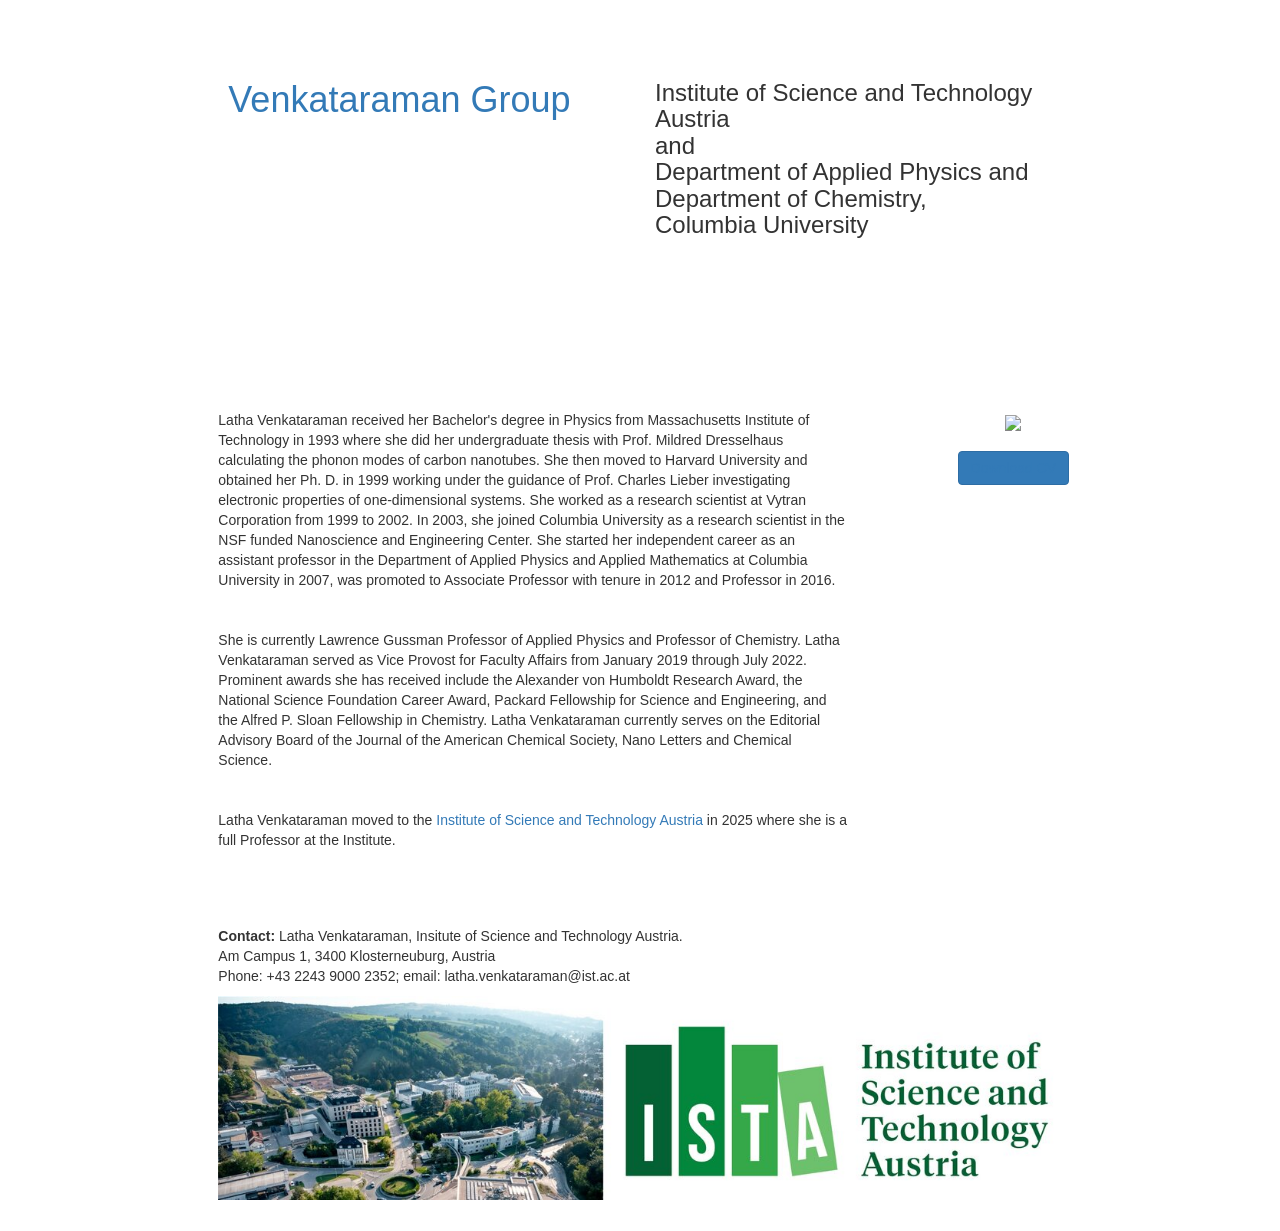
==== about.html @ b9820651 "Update about.html" ====
<!doctype html>
<html lang="en">

<head>
    <!-- Required meta tags -->
    <meta charset="utf-8">
    <meta name="viewport" content="width=device-width, initial-scale=1">
    <link rel="icon" href="data:,">

    <!-- jquery -->
    <script src="https://code.jquery.com/jquery-3.3.1.min.js"></script>
    <script src="https://code.jquery.com/ui/1.12.0/jquery-ui.min.js"></script>
    <link rel="stylesheet" href="https://code.jquery.com/ui/1.12.1/themes/base/jquery-ui.css">

    <!-- Bootstrap CSS -->
    <link rel="stylesheet" href="https://stackpath.bootstrapcdn.com/bootstrap/4.2.1/css/bootstrap.min.css">
    <link rel="stylesheet" href="https://maxcdn.bootstrapcdn.com/bootstrap/3.3.7/css/bootstrap.min.css">

    <link rel="stylesheet" href="Assets/home.css">

    <script type="text/javascript" src="Assets/home.js"></script>

    <title>Venkataraman Lab</title>

</head>

<body>
    <div class="container-fluid">
        <div class="row accent p-4"></div>
        <div class="row base whitetext pt-5" id="header">
            <div class="col-2"></div>
            <div class="col-4">
                <div class="h1">
                    <a class="whitetext" href="index.html">Venkataraman Group</a>
                </div>
            </div>
            <div class="col-4">
                <div class="h3">
                    Institute of Science and Technology Austria<br>
                    and<br>
                    Department of Applied Physics and Department of Chemistry,
                    <br>Columbia University
                </div>
            </div>
            <div class="col-2"></div>
        </div>
        <div class="row base pt-5 pb-5">
            <div class="col-2"></div>
            <div class="col-8">
                <nav class="navbar navbar-expand-lg navbar-dark mb-2">
                    <button class="navbar-toggler" type="button" data-bs-toggle="collapse"
                        data-bs-target="#navbarNavAltMarkup" aria-controls="navbarNavAltMarkup" aria-expanded="false"
                        aria-label="Toggle navigation">
                        <span class="navbar-toggler-icon"></span>
                    </button>
                    <div class="collapse navbar-collapse" id="navbarNav">
                        <ul class="navbar-nav">
                            <li class="nav-item mr-5">
                                <a class="nav-link whitetext" href="index.html">Home</a>
                            </li>
                            <a class="navbar-brand mr-5" href="">About Latha</a>
                            <li class="nav-item mr-5">
                                <a class="nav-link" href="publications.html">Publications</a>
                            </li>
                            <li class="nav-item mr-5">
                                <a class="nav-link" href="thesis.html">Theses</a>
                            </li>
                            <li class="nav-item mr-5">
                                <a class="nav-link" href="members.html">Members</a>
                            </li>
                            <li class="nav-item mr-5">
                                <a class="nav-link" href="meetings.html">Meetings</a>
                            </li>
                        </ul>
                    </div>
                </nav>
            </div>
            <div class="col-2"></div>
        </div>

        <div class="row mb-5">
            <div class="col-2"></div>
            <!-- LEFT COLUMN: Paragraphs -->
    <div class="col-6">
        <div class="row p-2 about-text mt-5">
            Latha Venkataraman received her Bachelor's degree in Physics from Massachusetts Institute of
            Technology in 1993 where she did her undergraduate thesis with Prof. Mildred Dresselhaus calculating
            the phonon modes of carbon nanotubes. She then moved to Harvard University and obtained her Ph. D.
            in 1999 working under the guidance of Prof. Charles Lieber investigating electronic properties of
            one-dimensional systems. She worked as a research scientist at Vytran Corporation from 1999 to 2002.
            In 2003, she joined Columbia University as a research scientist in the NSF funded Nanoscience and
            Engineering Center. She started her independent career as an assistant professor in the Department
            of Applied Physics and Applied Mathematics at Columbia University in 2007, was promoted to Associate
            Professor with tenure in 2012 and Professor in 2016.
        </div>

        <div class="row p-2 about-text mt-5">
            She is currently Lawrence Gussman Professor of Applied Physics and Professor of Chemistry. Latha
            Venkataraman served as Vice Provost for Faculty Affairs from January 2019 through July 2022.
            Prominent awards she has received include the Alexander von Humboldt Research Award, the National
            Science Foundation Career Award, Packard Fellowship for Science and Engineering, and the Alfred P.
            Sloan Fellowship in Chemistry. Latha Venkataraman currently serves on the Editorial Advisory Board
            of the Journal of the American Chemical Society, Nano Letters and Chemical Science.
        </div>

        <div class="row p-2 about-text mt-5">
            <p>
    Latha Venkataraman moved to the 
    <a href="https://ista.ac.at/en/research/venkataraman-group/" target="_blank">
        Institute of Science and Technology Austria
    </a> 
    in 2025 where she is a full Professor at the Institute.
            </p>
</div>
    </div>

    <!-- RIGHT COLUMN: Image + CV -->
    <div class="col-3 text-center">
        <img class="img-fluid mt-5 p-3" src="Assets/Images/lvphoto_new.jpg">

        <div class="p-3">
            <button type="button" class="btn btn-primary accent">
                <a href="Assets/PDFs/lvenkataramancvoct2025.pdf" class="whitetext" style="text-decoration:none;">
                    Download CV
                </a>
            </button>
        </div>
    </div>

</div>

                </div>
            </div>
            <div class="col-2">

            </div>



        </div>


        <div class="row base pt-5 pb-5">
        <div class="col-2"></div>
        <div class="col">
                <span class="font-weight-bold">Contact:</span> Latha Venkataraman, Insitute of Science and Technology Austria.
                <br>Am Campus 1, 3400 Klosterneuburg, Austria
                <br>Phone: +43 2243 9000 2352; email: latha.venkataraman@ist.ac.at
                <div>
                    <img class="img-fluid pt-3" src="Assets/Images/istaimage_orig.jpg">
                </div>
            </div>
            <div class="col-2"></div>

            </div>
        </div>
        <div class="col-2"></div>

        </div>
    </div>











</body>

</html>
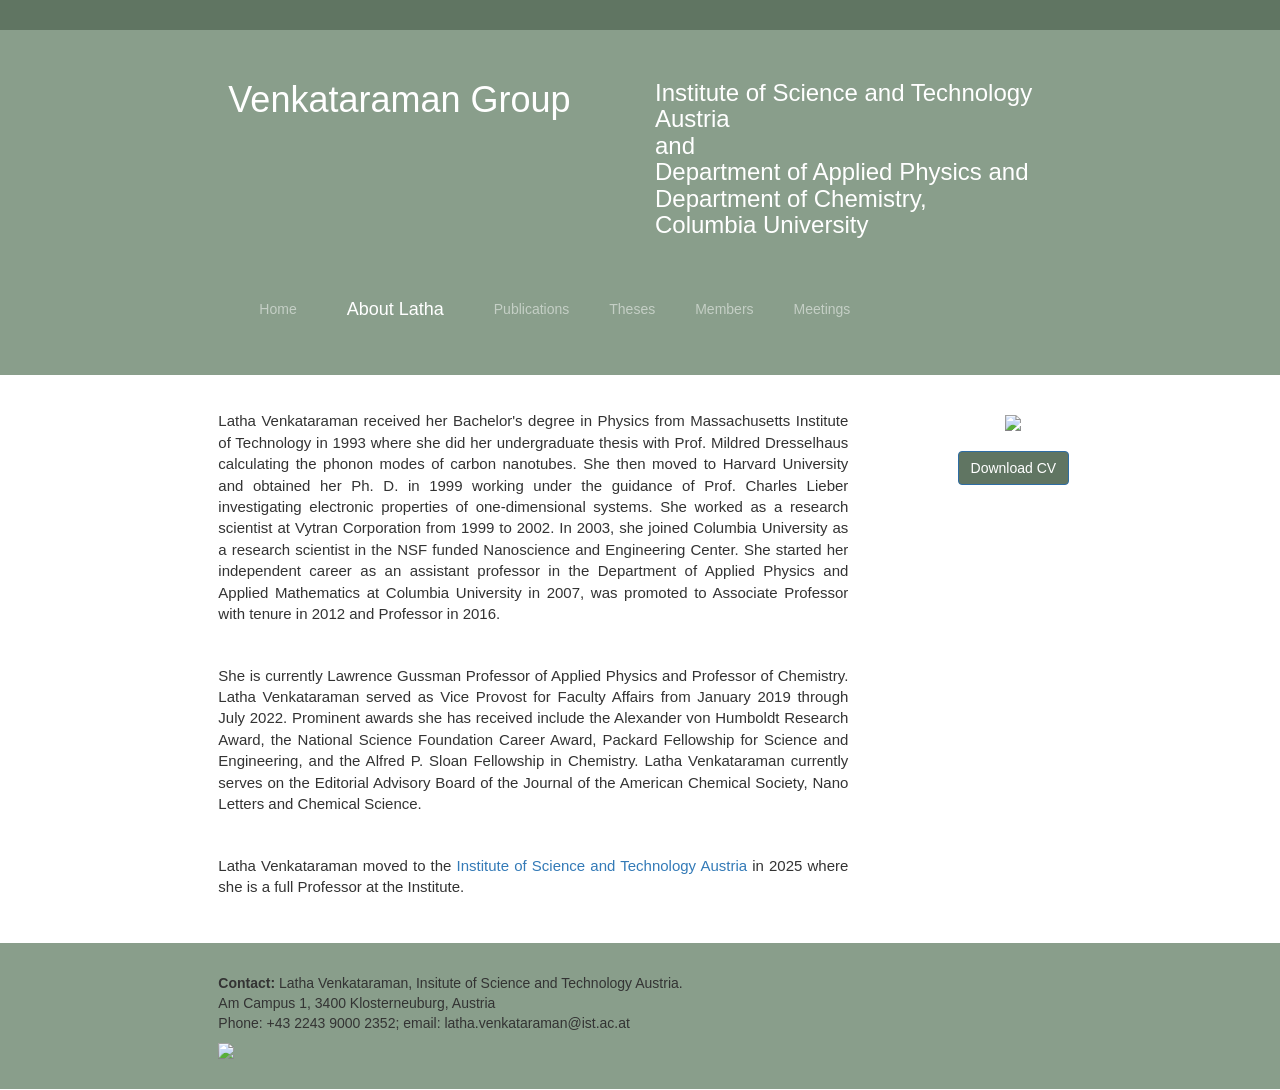
==== commit fc35aabd: "Initial commit with local files" ====
--- a/about.html
+++ b/about.html
@@ -160,15 +160,6 @@
     </div>
 
 
-
-
-
-
-
-
-
-
-
 </body>
 
 </html>
--- a/Assets/home.css
+++ b/Assets/home.css
@@ -0,0 +1,54 @@
+
+.base{
+    background-color: #899E8B;
+}
+
+.accent{
+    background-color: #607562;
+}
+
+.gray{
+    background-color: #272727;
+}
+
+.white{
+    background-color: #EBEBEB;
+}
+
+.whitetext{
+    color: white;
+}
+
+.about-text{
+    font-size: 15px;
+    text-align: justify;
+}
+
+
+.publications-col{
+    padding-left: 200px;
+    padding-right: 200px;
+}
+
+.member-photo{
+    padding-top: 10px;
+    padding-bottom: 20px;
+}
+
+.slideshow {
+    width: 100%;
+    text-align: center;
+    margin-top: 0px;
+}
+
+.slideshow img {
+    max-width: 80%;
+    height: 60%;
+    object-fit: cover;
+}
+.paragraph-box {
+    text-align: justify;        
+    height: 250px;              
+    display: flex;
+    align-items: center;        
+}
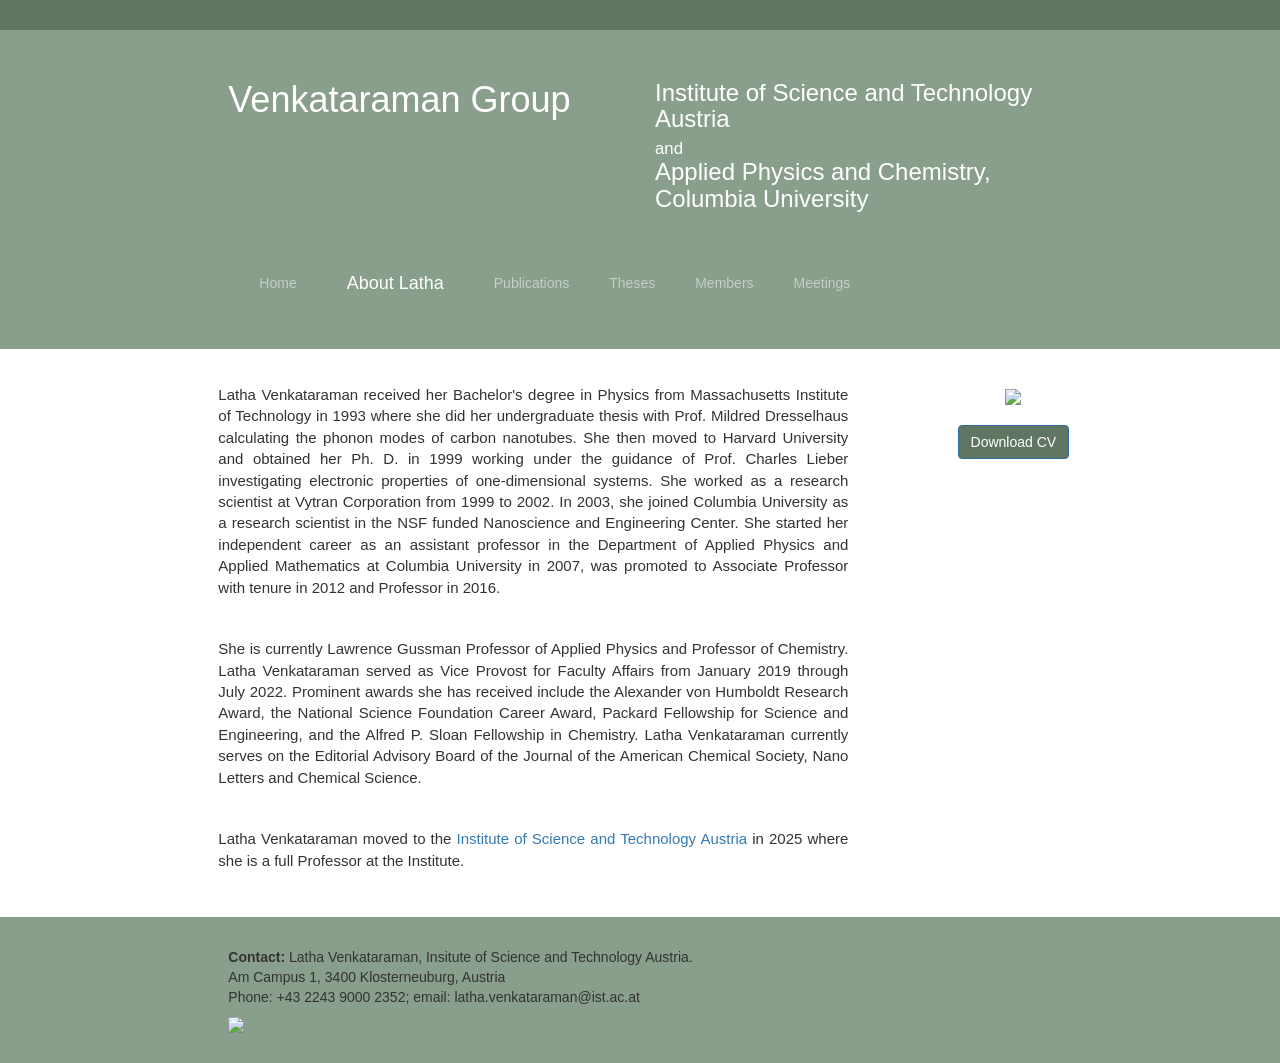
==== commit 42af9fa2: "Update about.html" ====
--- a/about.html
+++ b/about.html
@@ -37,8 +37,9 @@
             <div class="col-4">
                 <div class="h3">
                     Institute of Science and Technology Austria<br>
-                    and<br>
-                    Department of Applied Physics and Department of Chemistry,
+                    <span style="font-size: 0.7em;">and</span>
+<br>
+                    Applied Physics and Chemistry,
                     <br>Columbia University
                 </div>
             </div>
@@ -140,7 +141,8 @@
         </div>
 
 
-        <div class="row base pt-5 pb-5">
+     <div class="container-fluid base pt-5 pb-5">
+    <div class="row">
         <div class="col-2"></div>
         <div class="col">
                 <span class="font-weight-bold">Contact:</span> Latha Venkataraman, Insitute of Science and Technology Austria.
@@ -151,15 +153,9 @@
                 </div>
             </div>
             <div class="col-2"></div>
-
-            </div>
-        </div>
-        <div class="col-2"></div>
-
-        </div>
-    </div>
-
-
+</div>
+</div>
+    
 </body>
 
 </html>
--- a/Assets/home.css
+++ b/Assets/home.css
@@ -48,7 +48,7 @@
 }
 .paragraph-box {
     text-align: justify;        
-    height: 250px;              
+    height: 500px;              
     display: flex;
     align-items: center;        
 }
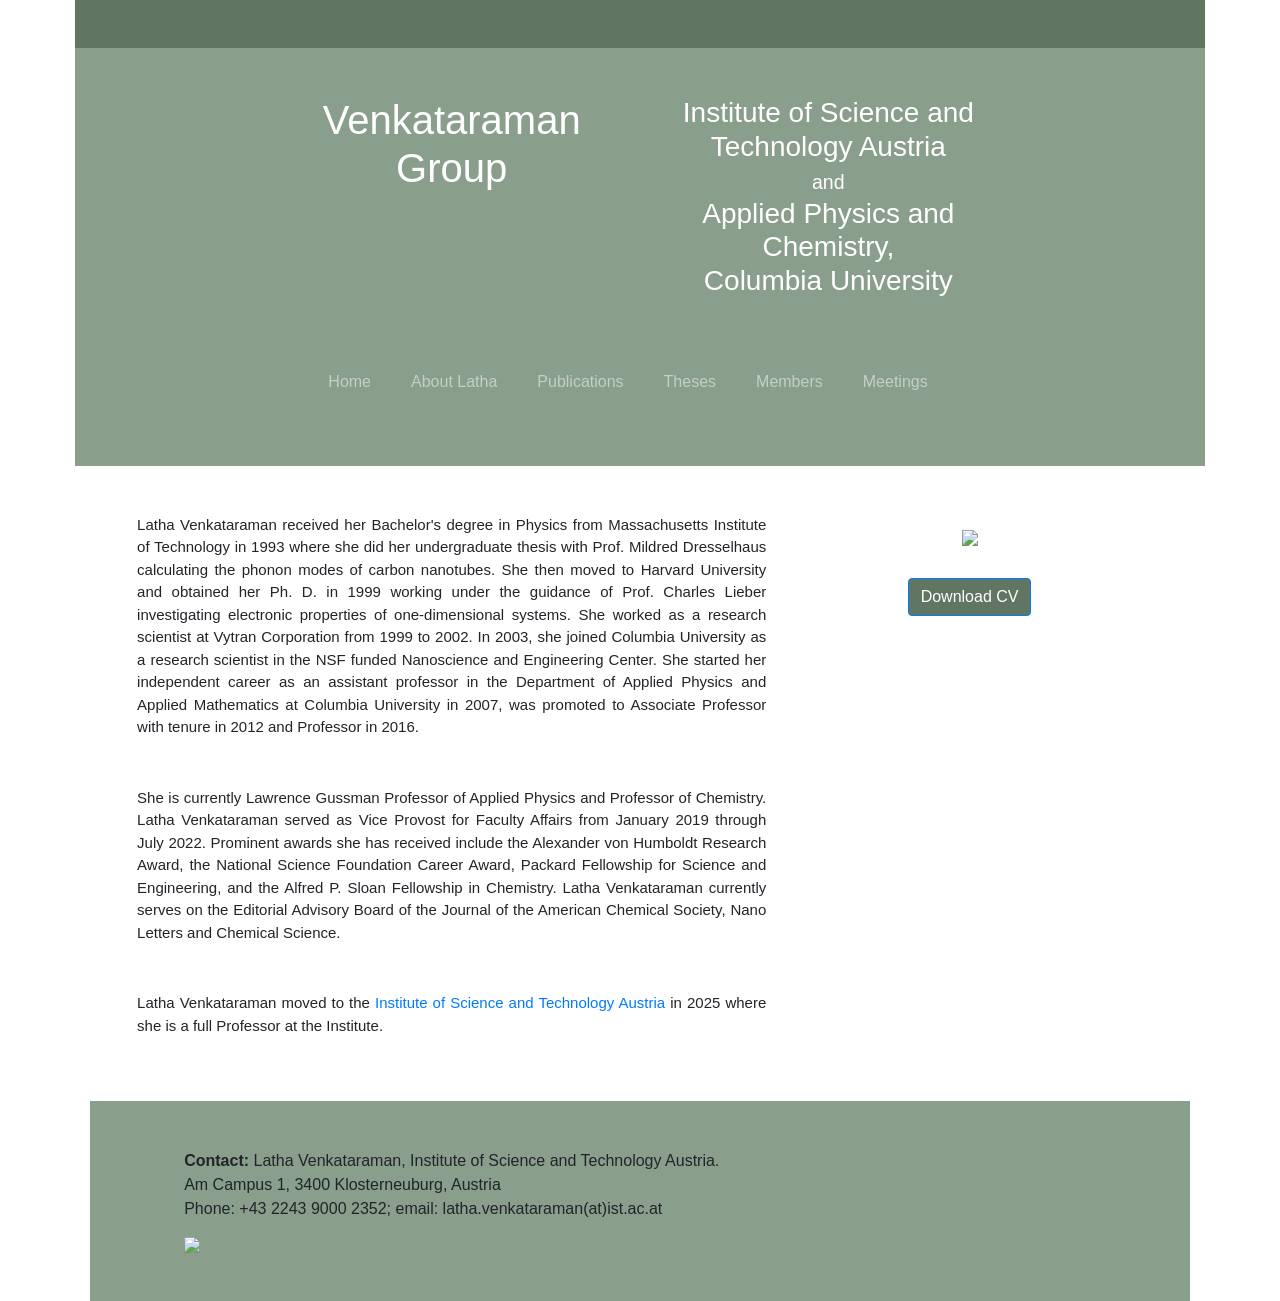
==== commit d167eda8: "Update about.html" ====
--- a/about.html
+++ b/about.html
@@ -2,160 +2,165 @@
 <html lang="en">
 
 <head>
-    <!-- Required meta tags -->
     <meta charset="utf-8">
     <meta name="viewport" content="width=device-width, initial-scale=1">
     <link rel="icon" href="data:,">
 
-    <!-- jquery -->
+    <!-- jQuery + jQuery UI -->
     <script src="https://code.jquery.com/jquery-3.3.1.min.js"></script>
     <script src="https://code.jquery.com/ui/1.12.0/jquery-ui.min.js"></script>
     <link rel="stylesheet" href="https://code.jquery.com/ui/1.12.1/themes/base/jquery-ui.css">
 
-    <!-- Bootstrap CSS -->
+    <!-- Bootstrap 4 ONLY -->
     <link rel="stylesheet" href="https://stackpath.bootstrapcdn.com/bootstrap/4.2.1/css/bootstrap.min.css">
-    <link rel="stylesheet" href="https://maxcdn.bootstrapcdn.com/bootstrap/3.3.7/css/bootstrap.min.css">
 
+    <!-- Custom CSS -->
     <link rel="stylesheet" href="Assets/home.css">
 
     <script type="text/javascript" src="Assets/home.js"></script>
 
     <title>Venkataraman Lab</title>
 
+    <style>
+        /* Ensures the entire site is centered */
+        .page-wrapper {
+            max-width: 1100px;
+            margin: 0 auto;
+        }
+    </style>
 </head>
 
 <body>
-    <div class="container-fluid">
-        <div class="row accent p-4"></div>
-        <div class="row base whitetext pt-5" id="header">
-            <div class="col-2"></div>
-            <div class="col-4">
-                <div class="h1">
-                    <a class="whitetext" href="index.html">Venkataraman Group</a>
+
+<div class="page-wrapper">
+
+    <!-- Accent bar -->
+    <div class="row accent p-4"></div>
+
+    <!-- HEADER -->
+    <div class="row base whitetext pt-5 justify-content-center" id="header">
+        <div class="col-md-4 text-center">
+            <div class="h1">
+                <a class="whitetext" href="index.html">Venkataraman Group</a>
+            </div>
+        </div>
+        <div class="col-md-4 text-center">
+            <div class="h3">
+                Institute of Science and Technology Austria<br>
+                <span style="font-size: 0.7em;">and</span><br>
+                Applied Physics and Chemistry,<br>
+                Columbia University
+            </div>
+        </div>
+    </div>
+
+    <!-- NAVIGATION -->
+    <div class="row base pt-5 pb-5 justify-content-center">
+        <div class="col-md-10">
+            <nav class="navbar navbar-expand-lg navbar-dark mb-2">
+                <button class="navbar-toggler" type="button" data-toggle="collapse"
+                        data-target="#navbarNav" aria-controls="navbarNav" aria-expanded="false"
+                        aria-label="Toggle navigation">
+                    <span class="navbar-toggler-icon"></span>
+                </button>
+
+                <div class="collapse navbar-collapse" id="navbarNav">
+                    <ul class="navbar-nav mx-auto">
+                        <li class="nav-item mr-4">
+                            <a class="nav-link whitetext" href="index.html">Home</a>
+                        </li>
+                        <li class="nav-item mr-4">
+                            <a class="nav-link" href="">About Latha</a>
+                        </li>
+                        <li class="nav-item mr-4">
+                            <a class="nav-link" href="publications.html">Publications</a>
+                        </li>
+                        <li class="nav-item mr-4">
+                            <a class="nav-link" href="thesis.html">Theses</a>
+                        </li>
+                        <li class="nav-item mr-4">
+                            <a class="nav-link" href="members.html">Members</a>
+                        </li>
+                        <li class="nav-item mr-4">
+                            <a class="nav-link" href="meetings.html">Meetings</a>
+                        </li>
+                    </ul>
+                </div>
+            </nav>
+        </div>
+    </div>
+
+    <!-- MAIN CONTENT -->
+    <div class="row mb-5 justify-content-center">
+
+        <!-- LEFT COLUMN -->
+        <div class="col-md-7">
+            <div class="about-text mt-5">
+                Latha Venkataraman received her Bachelor's degree in Physics from Massachusetts Institute of
+                Technology in 1993 where she did her undergraduate thesis with Prof. Mildred Dresselhaus calculating
+                the phonon modes of carbon nanotubes. She then moved to Harvard University and obtained her Ph. D.
+                in 1999 working under the guidance of Prof. Charles Lieber investigating electronic properties of
+                one-dimensional systems. She worked as a research scientist at Vytran Corporation from 1999 to 2002.
+                In 2003, she joined Columbia University as a research scientist in the NSF funded Nanoscience and
+                Engineering Center. She started her independent career as an assistant professor in the Department
+                of Applied Physics and Applied Mathematics at Columbia University in 2007, was promoted to Associate
+                Professor with tenure in 2012 and Professor in 2016.
+            </div>
+
+            <div class="about-text mt-5">
+                She is currently Lawrence Gussman Professor of Applied Physics and Professor of Chemistry. Latha
+                Venkataraman served as Vice Provost for Faculty Affairs from January 2019 through July 2022.
+                Prominent awards she has received include the Alexander von Humboldt Research Award, the National
+                Science Foundation Career Award, Packard Fellowship for Science and Engineering, and the Alfred P.
+                Sloan Fellowship in Chemistry. Latha Venkataraman currently serves on the Editorial Advisory Board
+                of the Journal of the American Chemical Society, Nano Letters and Chemical Science.
+            </div>
+
+            <div class="about-text mt-5">
+                <p>
+                    Latha Venkataraman moved to the
+                    <a href="https://ista.ac.at/en/research/venkataraman-group/" target="_blank">
+                        Institute of Science and Technology Austria
+                    </a>
+                    in 2025 where she is a full Professor at the Institute.
+                </p>
+            </div>
+        </div>
+
+        <!-- RIGHT COLUMN -->
+        <div class="col-md-4 text-center">
+            <img class="img-fluid mt-5 p-3" src="Assets/Images/lvphoto_new.jpg">
+
+            <div class="p-3">
+                <a href="Assets/PDFs/lvenkataramancvoct2025.pdf" class="btn btn-primary accent whitetext" style="text-decoration:none;">
+                    Download CV
+                </a>
+            </div>
+        </div>
+
+    </div>
+
+    <!-- FOOTER -->
+    <div class="base pt-5 pb-5">
+        <div class="row justify-content-center">
+            <div class="col-md-10">
+                <span class="font-weight-bold">Contact:</span>  
+                Latha Venkataraman, Institute of Science and Technology Austria.
+                <br>Am Campus 1, 3400 Klosterneuburg, Austria
+                <br>Phone: +43 2243 9000 2352; email: latha.venkataraman(at)ist.ac.at
+
+                <div>
+                    <img class="img-fluid pt-3" src="Assets/Images/istaimage_orig.jpg">
                 </div>
             </div>
-            <div class="col-4">
-                <div class="h3">
-                    Institute of Science and Technology Austria<br>
-                    <span style="font-size: 0.7em;">and</span>
-<br>
-                    Applied Physics and Chemistry,
-                    <br>Columbia University
-                </div>
-            </div>
-            <div class="col-2"></div>
-        </div>
-        <div class="row base pt-5 pb-5">
-            <div class="col-2"></div>
-            <div class="col-8">
-                <nav class="navbar navbar-expand-lg navbar-dark mb-2">
-                    <button class="navbar-toggler" type="button" data-bs-toggle="collapse"
-                        data-bs-target="#navbarNavAltMarkup" aria-controls="navbarNavAltMarkup" aria-expanded="false"
-                        aria-label="Toggle navigation">
-                        <span class="navbar-toggler-icon"></span>
-                    </button>
-                    <div class="collapse navbar-collapse" id="navbarNav">
-                        <ul class="navbar-nav">
-                            <li class="nav-item mr-5">
-                                <a class="nav-link whitetext" href="index.html">Home</a>
-                            </li>
-                            <a class="navbar-brand mr-5" href="">About Latha</a>
-                            <li class="nav-item mr-5">
-                                <a class="nav-link" href="publications.html">Publications</a>
-                            </li>
-                            <li class="nav-item mr-5">
-                                <a class="nav-link" href="thesis.html">Theses</a>
-                            </li>
-                            <li class="nav-item mr-5">
-                                <a class="nav-link" href="members.html">Members</a>
-                            </li>
-                            <li class="nav-item mr-5">
-                                <a class="nav-link" href="meetings.html">Meetings</a>
-                            </li>
-                        </ul>
-                    </div>
-                </nav>
-            </div>
-            <div class="col-2"></div>
-        </div>
-
-        <div class="row mb-5">
-            <div class="col-2"></div>
-            <!-- LEFT COLUMN: Paragraphs -->
-    <div class="col-6">
-        <div class="row p-2 about-text mt-5">
-            Latha Venkataraman received her Bachelor's degree in Physics from Massachusetts Institute of
-            Technology in 1993 where she did her undergraduate thesis with Prof. Mildred Dresselhaus calculating
-            the phonon modes of carbon nanotubes. She then moved to Harvard University and obtained her Ph. D.
-            in 1999 working under the guidance of Prof. Charles Lieber investigating electronic properties of
-            one-dimensional systems. She worked as a research scientist at Vytran Corporation from 1999 to 2002.
-            In 2003, she joined Columbia University as a research scientist in the NSF funded Nanoscience and
-            Engineering Center. She started her independent career as an assistant professor in the Department
-            of Applied Physics and Applied Mathematics at Columbia University in 2007, was promoted to Associate
-            Professor with tenure in 2012 and Professor in 2016.
-        </div>
-
-        <div class="row p-2 about-text mt-5">
-            She is currently Lawrence Gussman Professor of Applied Physics and Professor of Chemistry. Latha
-            Venkataraman served as Vice Provost for Faculty Affairs from January 2019 through July 2022.
-            Prominent awards she has received include the Alexander von Humboldt Research Award, the National
-            Science Foundation Career Award, Packard Fellowship for Science and Engineering, and the Alfred P.
-            Sloan Fellowship in Chemistry. Latha Venkataraman currently serves on the Editorial Advisory Board
-            of the Journal of the American Chemical Society, Nano Letters and Chemical Science.
-        </div>
-
-        <div class="row p-2 about-text mt-5">
-            <p>
-    Latha Venkataraman moved to the 
-    <a href="https://ista.ac.at/en/research/venkataraman-group/" target="_blank">
-        Institute of Science and Technology Austria
-    </a> 
-    in 2025 where she is a full Professor at the Institute.
-            </p>
-</div>
-    </div>
-
-    <!-- RIGHT COLUMN: Image + CV -->
-    <div class="col-3 text-center">
-        <img class="img-fluid mt-5 p-3" src="Assets/Images/lvphoto_new.jpg">
-
-        <div class="p-3">
-            <button type="button" class="btn btn-primary accent">
-                <a href="Assets/PDFs/lvenkataramancvoct2025.pdf" class="whitetext" style="text-decoration:none;">
-                    Download CV
-                </a>
-            </button>
         </div>
     </div>
 
 </div>
 
-                </div>
-            </div>
-            <div class="col-2">
+<!-- Bootstrap JS -->
+<script src="https://stackpath.bootstrapcdn.com/bootstrap/4.2.1/js/bootstrap.min.js"></script>
 
-            </div>
+</body>
+</html>
 
-
-
-        </div>
-
-
-     <div class="container-fluid base pt-5 pb-5">
-    <div class="row">
-        <div class="col-2"></div>
-        <div class="col">
-                <span class="font-weight-bold">Contact:</span> Latha Venkataraman, Insitute of Science and Technology Austria.
-                <br>Am Campus 1, 3400 Klosterneuburg, Austria
-                <br>Phone: +43 2243 9000 2352; email: latha.venkataraman@ist.ac.at
-                <div>
-                    <img class="img-fluid pt-3" src="Assets/Images/istaimage_orig.jpg">
-                </div>
-            </div>
-            <div class="col-2"></div>
-</div>
-</div>
-    
-</body>
-
-</html>
--- a/Assets/home.css
+++ b/Assets/home.css
@@ -42,9 +42,9 @@
 }
 
 .slideshow img {
-    max-width: 80%;
-    height: 60%;
-    object-fit: cover;
+    max-width: 100%;
+    max-height: 100%;
+
 }
 .paragraph-box {
     text-align: justify;        
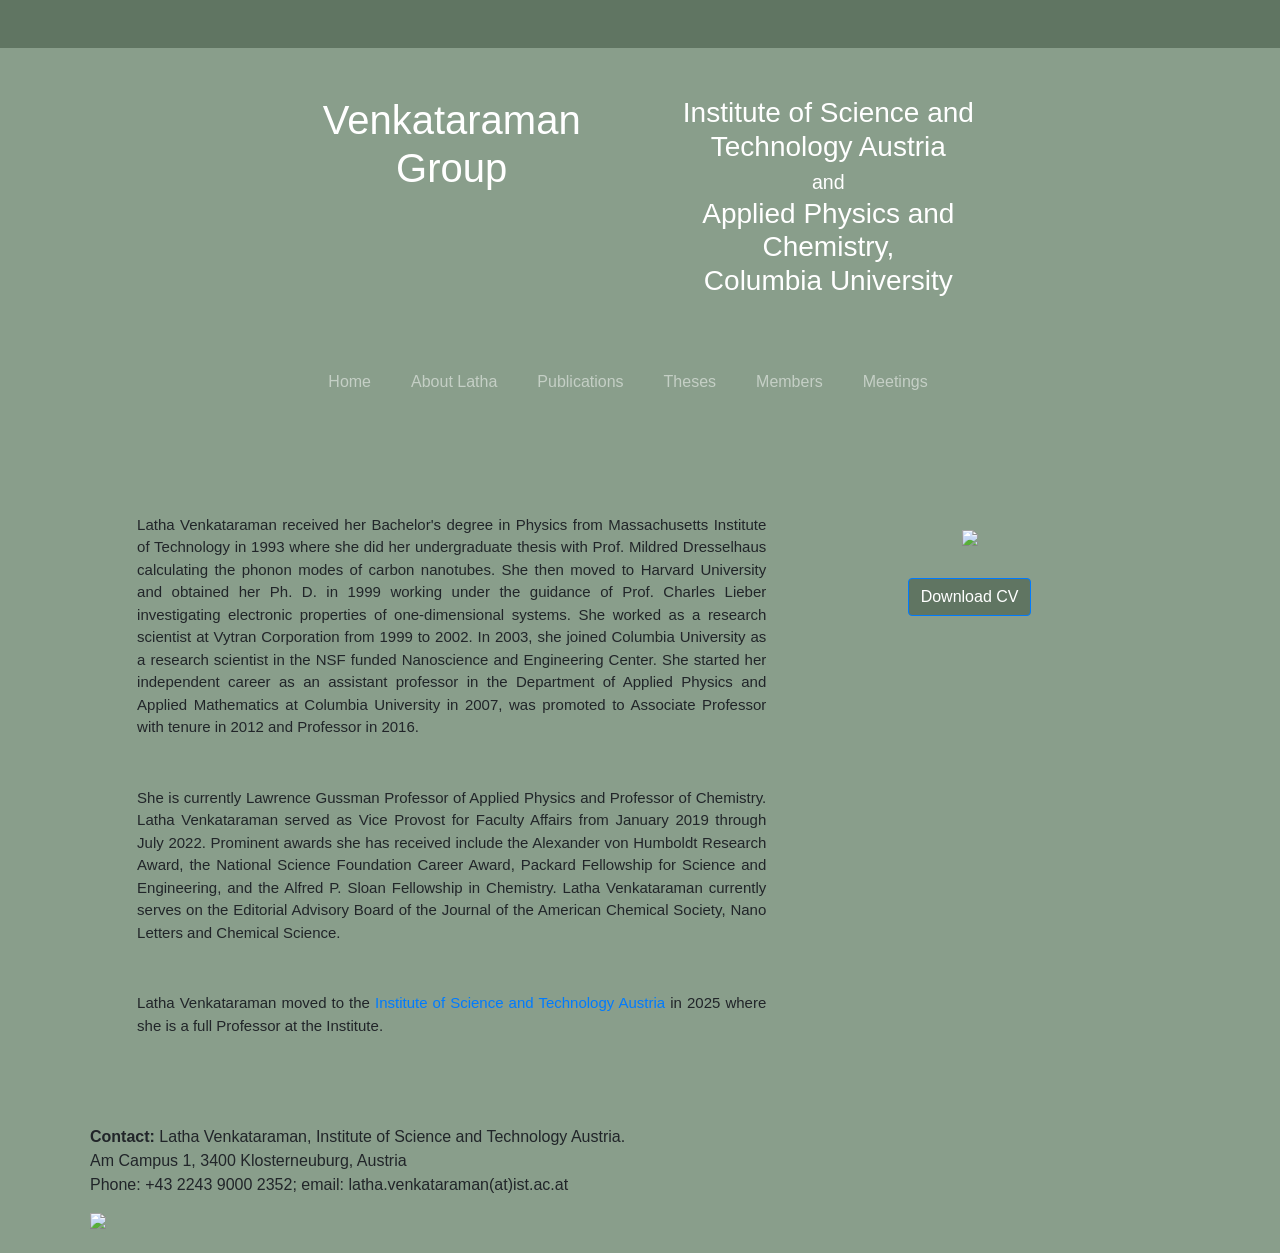
==== commit e482c16c: "Update about.html" ====
--- a/about.html
+++ b/about.html
@@ -22,7 +22,7 @@
     <title>Venkataraman Lab</title>
 
     <style>
-        /* Ensures the entire site is centered */
+        /* Centers all main content */
         .page-wrapper {
             max-width: 1100px;
             margin: 0 auto;
@@ -32,10 +32,11 @@
 
 <body>
 
+<!-- FULL-WIDTH TOP STRIP -->
+<div class="accent full-width-strip p-4"></div>
+    <div class="base full-width-strip">
+
 <div class="page-wrapper">
-
-    <!-- Accent bar -->
-    <div class="row accent p-4"></div>
 
     <!-- HEADER -->
     <div class="row base whitetext pt-5 justify-content-center" id="header">
@@ -140,22 +141,20 @@
 
     </div>
 
-    <!-- FOOTER -->
-    <div class="base pt-5 pb-5">
-        <div class="row justify-content-center">
-            <div class="col-md-10">
-                <span class="font-weight-bold">Contact:</span>  
-                Latha Venkataraman, Institute of Science and Technology Austria.
-                <br>Am Campus 1, 3400 Klosterneuburg, Austria
-                <br>Phone: +43 2243 9000 2352; email: latha.venkataraman(at)ist.ac.at
+</div>
 
-                <div>
-                    <img class="img-fluid pt-3" src="Assets/Images/istaimage_orig.jpg">
-                </div>
-            </div>
+<!-- FULL-WIDTH BOTTOM STRIP -->
+<div class="base full-width-strip p-4">
+    <div class="page-wrapper">
+        <span class="font-weight-bold">Contact:</span>
+        Latha Venkataraman, Institute of Science and Technology Austria.
+        <br>Am Campus 1, 3400 Klosterneuburg, Austria
+        <br>Phone: +43 2243 9000 2352; email: latha.venkataraman(at)ist.ac.at
+
+        <div>
+            <img class="img-fluid pt-3" src="Assets/Images/istaimage_orig.jpg">
         </div>
     </div>
-
 </div>
 
 <!-- Bootstrap JS -->
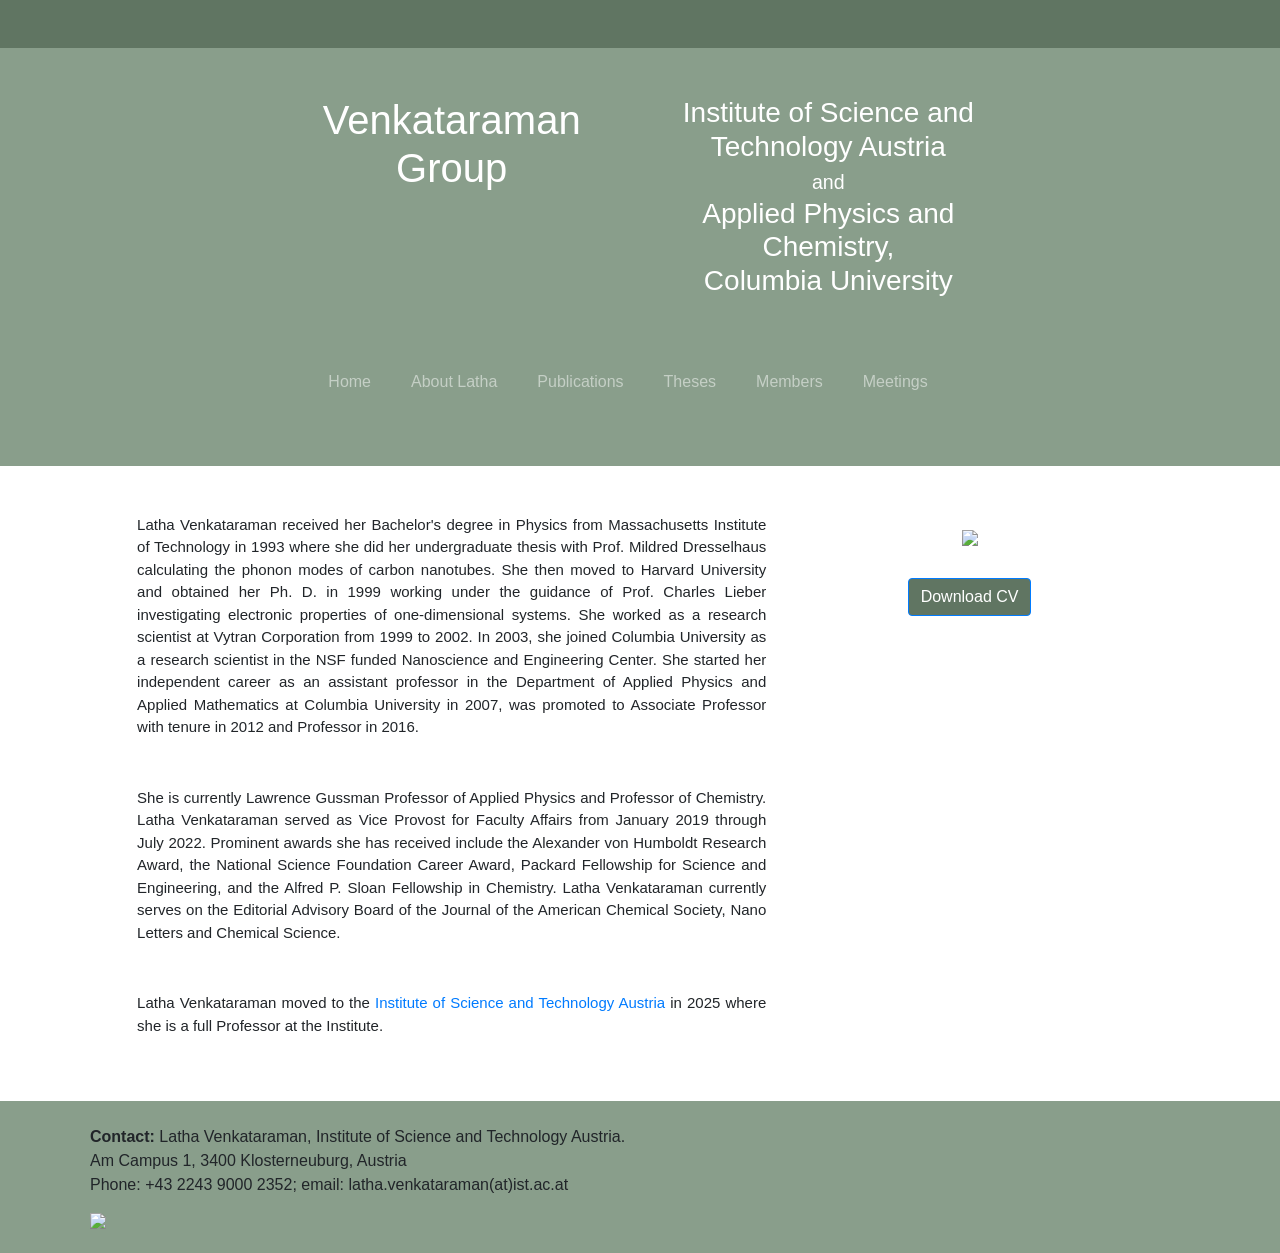
==== commit 6b47b1a3: "Update about.html" ====
--- a/about.html
+++ b/about.html
@@ -54,6 +54,8 @@
             </div>
         </div>
     </div>
+</div>
+    </div>
 
     <!-- NAVIGATION -->
     <div class="row base pt-5 pb-5 justify-content-center">
@@ -92,6 +94,7 @@
     </div>
 
     <!-- MAIN CONTENT -->
+    <div class="page-wrapper">
     <div class="row mb-5 justify-content-center">
 
         <!-- LEFT COLUMN -->
@@ -142,6 +145,7 @@
     </div>
 
 </div>
+</div>
 
 <!-- FULL-WIDTH BOTTOM STRIP -->
 <div class="base full-width-strip p-4">
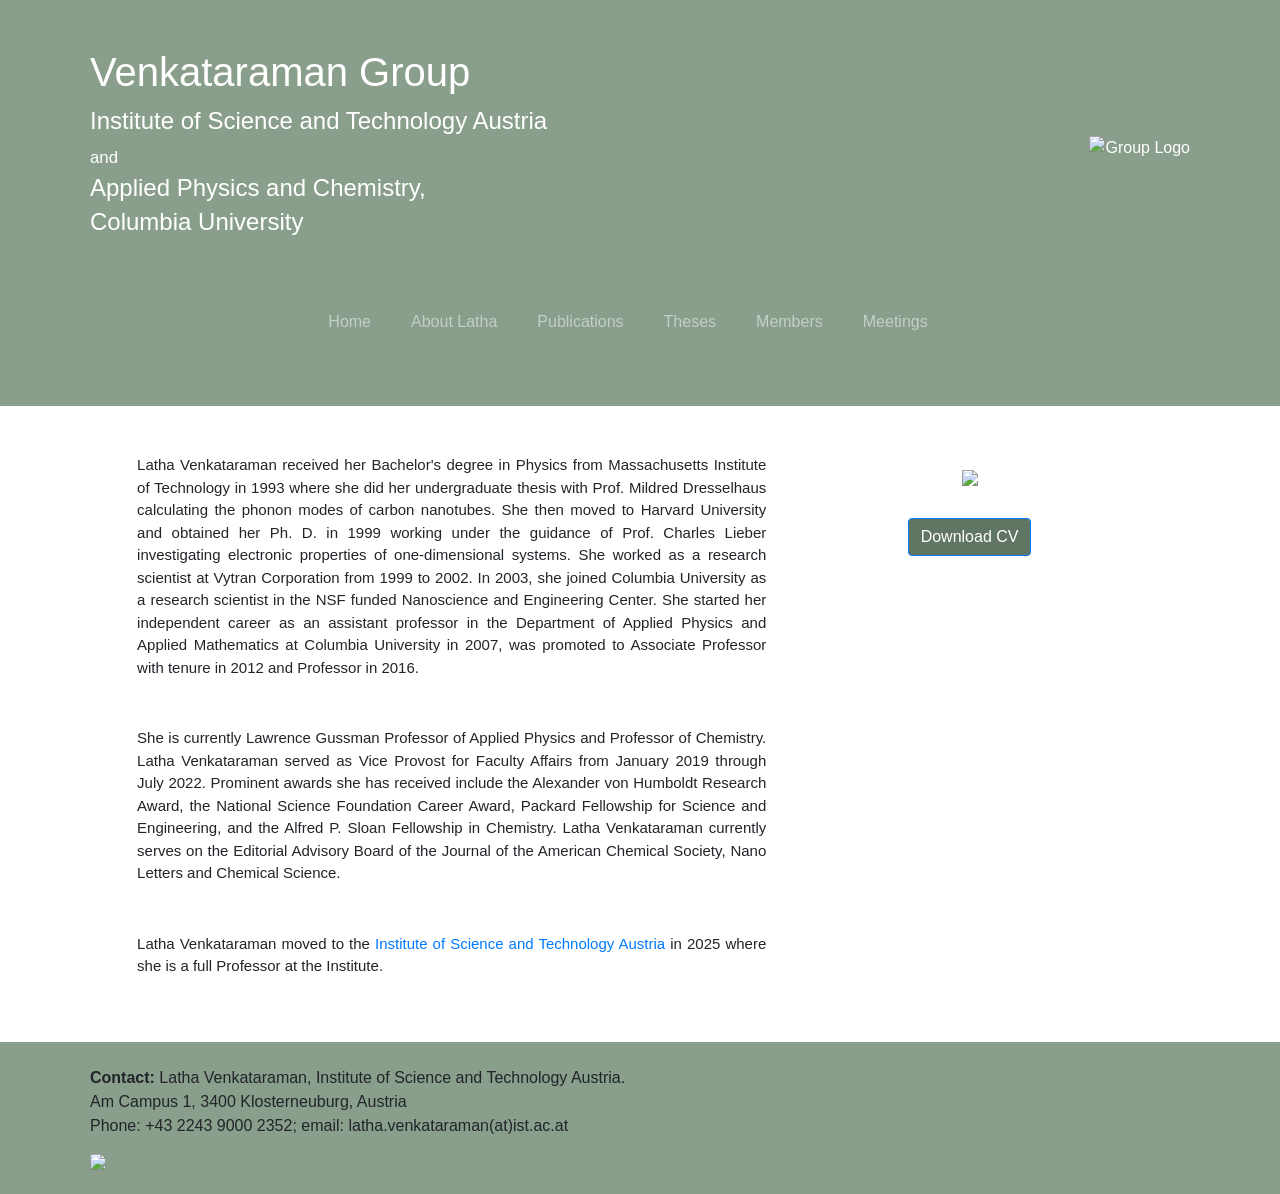
==== commit c447b77f: "Update about.html" ====
--- a/about.html
+++ b/about.html
@@ -32,31 +32,37 @@
 
 <body>
 
-<!-- FULL-WIDTH TOP STRIP -->
-<div class="accent full-width-strip p-4"></div>
-    <div class="base full-width-strip">
+<!-- FULL-WIDTH HEADER STRIP -->
+<div class="base full-width-strip">
+    <div class="page-wrapper">
 
-<div class="page-wrapper">
+        <div class="row whitetext pt-5 align-items-center" id="header">
 
-    <!-- HEADER -->
-    <div class="row base whitetext pt-5 justify-content-center" id="header">
-        <div class="col-md-4 text-center">
-            <div class="h1">
-                <a class="whitetext" href="index.html">Venkataraman Group</a>
+            <!-- LEFT COLUMN: Group name + institute text -->
+            <div class="col-md-8 text-left">
+                <div class="h1 mb-2">
+                    <a class="whitetext" href="index.html">Venkataraman Group</a>
+                </div>
+
+                <div class="h4" style="line-height: 1.4;">
+                    Institute of Science and Technology Austria<br>
+                    <span style="font-size: 0.7em;">and</span><br>
+                    Applied Physics and Chemistry,<br>
+                    Columbia University
+                </div>
             </div>
+
+            <!-- RIGHT COLUMN: Logo -->
+            <div class="col-md-4 text-right">
+                <img src="Assets/Images/group_logo.png"
+                     alt="Group Logo"
+                     style="max-height: 120px;">
+            </div>
+
         </div>
-        <div class="col-md-4 text-center">
-            <div class="h3">
-                Institute of Science and Technology Austria<br>
-                <span style="font-size: 0.7em;">and</span><br>
-                Applied Physics and Chemistry,<br>
-                Columbia University
-            </div>
-        </div>
+
     </div>
 </div>
-    </div>
-
     <!-- NAVIGATION -->
     <div class="row base pt-5 pb-5 justify-content-center">
         <div class="col-md-10">
@@ -133,7 +139,7 @@
 
         <!-- RIGHT COLUMN -->
         <div class="col-md-4 text-center">
-            <img class="img-fluid mt-5 p-3" src="Assets/Images/lvphoto_new.jpg">
+            <img class="img-fluid mt-5 p-3" src="Assets/Images/lab_logo.png">
 
             <div class="p-3">
                 <a href="Assets/PDFs/lvenkataramancvoct2025.pdf" class="btn btn-primary accent whitetext" style="text-decoration:none;">
